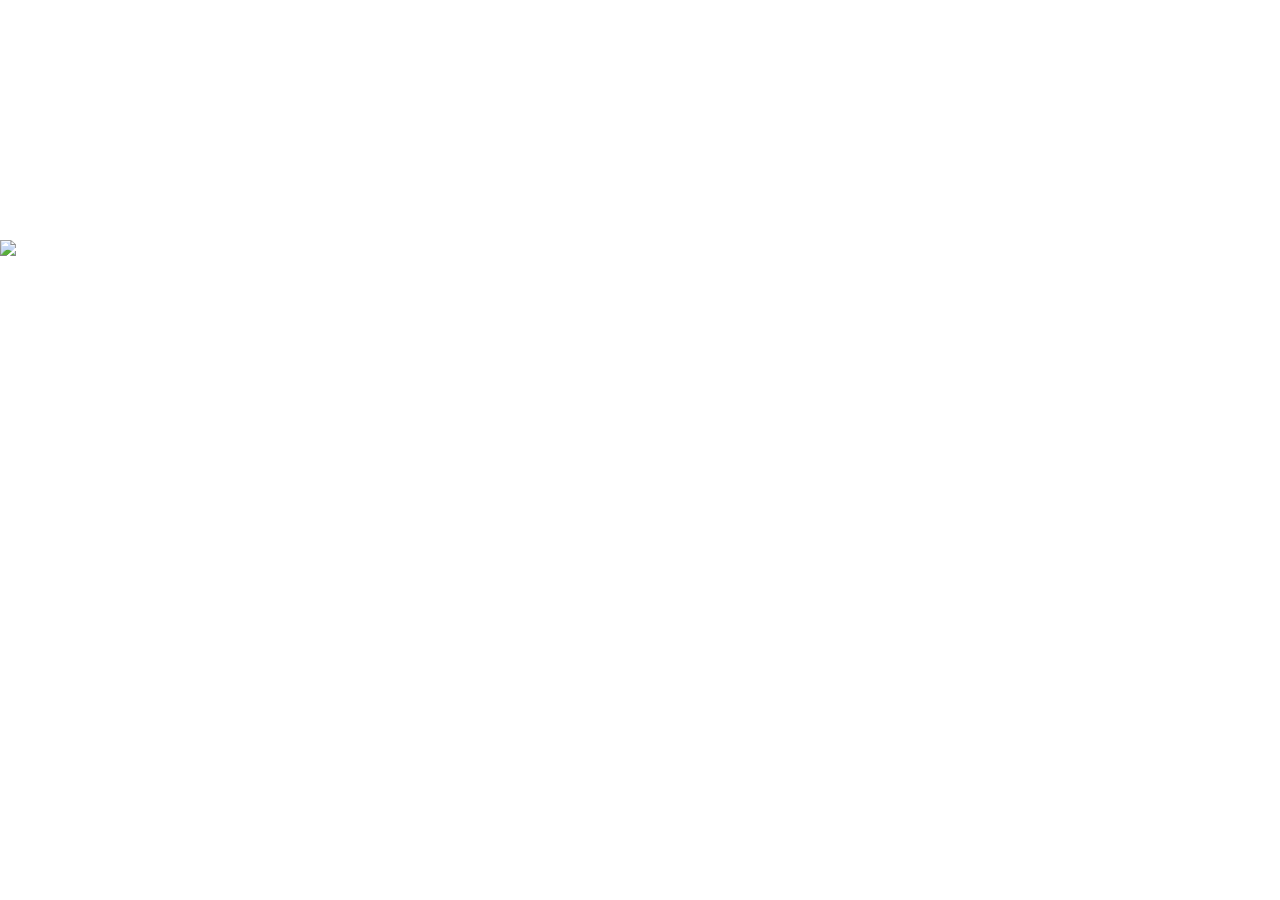
==== game.html @ 238a200b "init animation" ====
<!DOCTYPE html>
<html lang="en">
<head>
    <meta charset="UTF-8">
    <meta http-equiv="X-UA-Compatible" content="IE=edge">
    <meta name="viewport" content="width=device-width, initial-scale=1.0">
    <title>Document</title>

    <!-- BOOTSTRAP -->
    <link rel="stylesheet" href="https://cdn.jsdelivr.net/npm/bootstrap@5.1.3/dist/css/bootstrap.min.css" integrity="sha384-1BmE4kWBq78iYhFldvKuhfTAU6auU8tT94WrHftjDbrCEXSU1oBoqyl2QvZ6jIW3" crossorigin="anonymous">

    <!-- css -->
    <link rel="stylesheet" href="style.css">
</head>
<body>
    <div class="root">
        <img id="mainWindow" src="https://opengameart.org/sites/default/files/parallax-industrial-anim_x2_0.gif" alt="">
        <img id="boy" src="https://i.giphy.com/media/jBvHCY91NcurK/giphy.webp" width="5%">
    </div>

    <!-- BOOTSTRAP -->
    <script src="https://cdn.jsdelivr.net/npm/bootstrap@5.1.3/dist/js/bootstrap.min.js" integrity="sha384-QJHtvGhmr9XOIpI6YVutG+2QOK9T+ZnN4kzFN1RtK3zEFEIsxhlmWl5/YESvpZ13" crossorigin="anonymous"></script>
    <script src="https://cdn.jsdelivr.net/npm/bootstrap@5.1.3/dist/js/bootstrap.bundle.min.js" integrity="sha384-ka7Sk0Gln4gmtz2MlQnikT1wXgYsOg+OMhuP+IlRH9sENBO0LRn5q+8nbTov4+1p" crossorigin="anonymous"></script>
</body>
</html>
---- style.css ----
#mainWindow {
    position: relative;
}

#boy {
    position: absolute;
    left: 0;
    top: 240px;
}
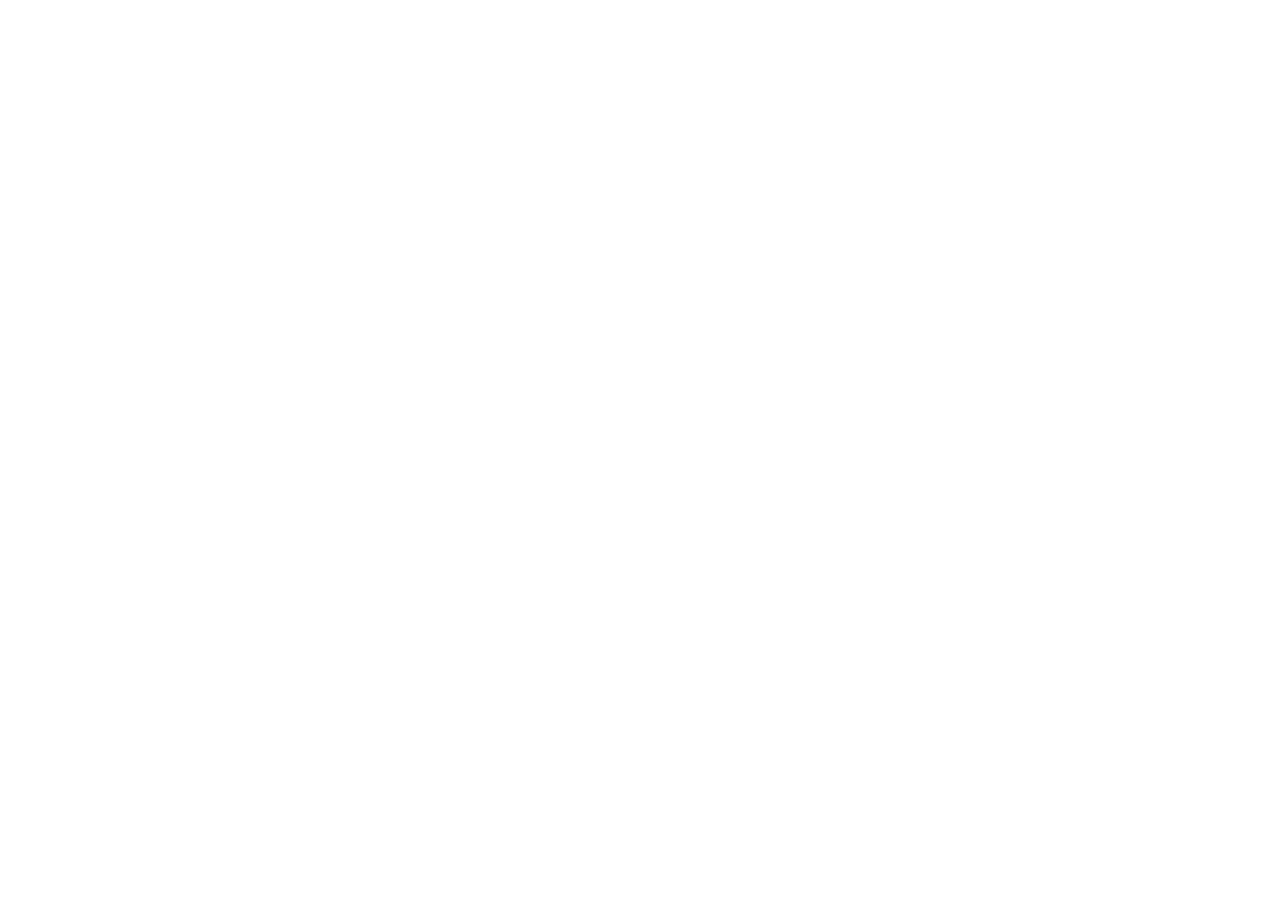
==== commit a7650afa: "test" ====
--- a/game.html
+++ b/game.html
@@ -13,10 +13,7 @@
     <link rel="stylesheet" href="style.css">
 </head>
 <body>
-    <div class="root">
-        <img id="mainWindow" src="https://opengameart.org/sites/default/files/parallax-industrial-anim_x2_0.gif" alt="">
-        <img id="boy" src="https://i.giphy.com/media/jBvHCY91NcurK/giphy.webp" width="5%">
-    </div>
+    
 
     <!-- BOOTSTRAP -->
     <script src="https://cdn.jsdelivr.net/npm/bootstrap@5.1.3/dist/js/bootstrap.min.js" integrity="sha384-QJHtvGhmr9XOIpI6YVutG+2QOK9T+ZnN4kzFN1RtK3zEFEIsxhlmWl5/YESvpZ13" crossorigin="anonymous"></script>
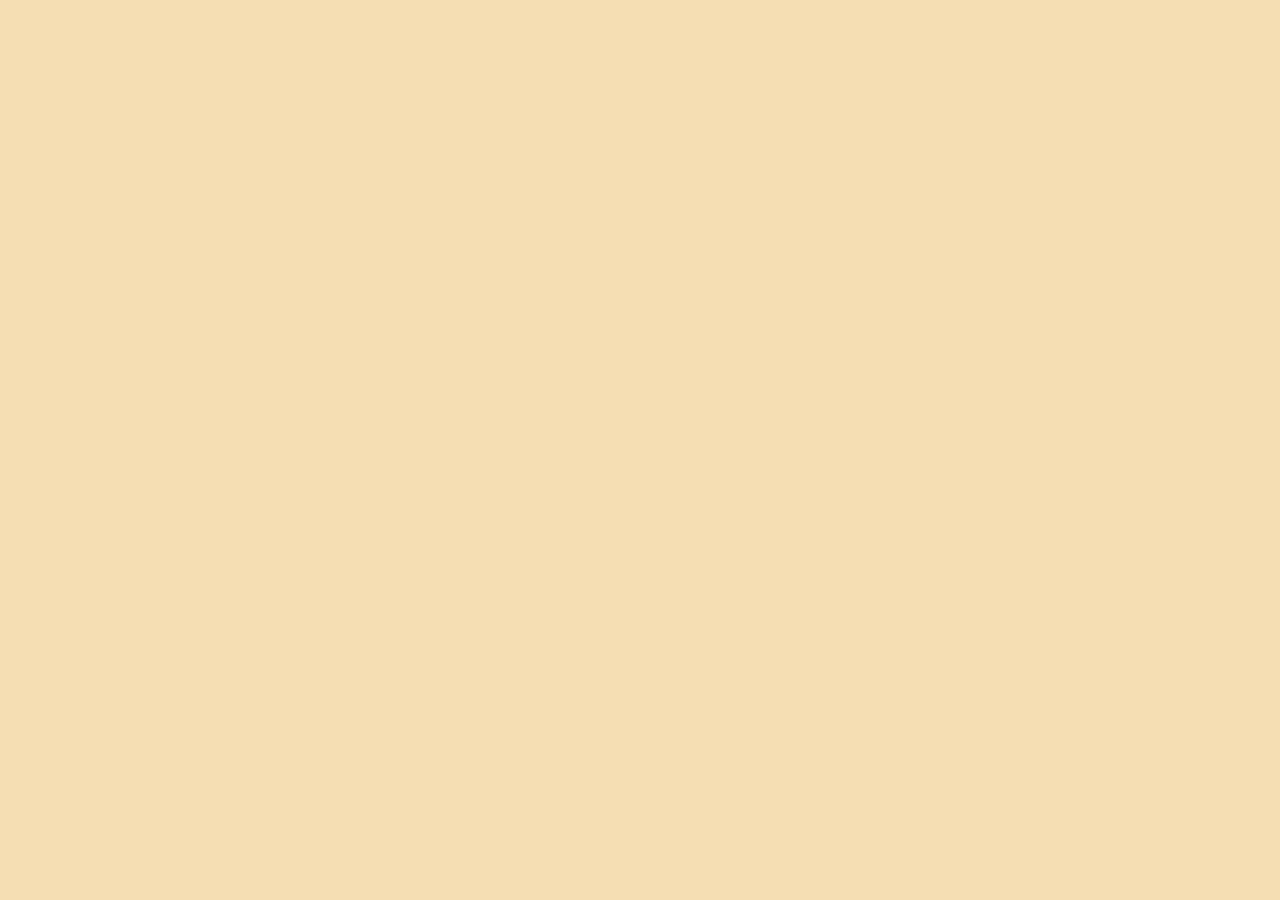
==== commit f164075d: "test" ====
--- a/game.html
+++ b/game.html
@@ -14,7 +14,6 @@
 </head>
 <body>
     
-
     <!-- BOOTSTRAP -->
     <script src="https://cdn.jsdelivr.net/npm/bootstrap@5.1.3/dist/js/bootstrap.min.js" integrity="sha384-QJHtvGhmr9XOIpI6YVutG+2QOK9T+ZnN4kzFN1RtK3zEFEIsxhlmWl5/YESvpZ13" crossorigin="anonymous"></script>
     <script src="https://cdn.jsdelivr.net/npm/bootstrap@5.1.3/dist/js/bootstrap.bundle.min.js" integrity="sha384-ka7Sk0Gln4gmtz2MlQnikT1wXgYsOg+OMhuP+IlRH9sENBO0LRn5q+8nbTov4+1p" crossorigin="anonymous"></script>
--- a/style.css
+++ b/style.css
@@ -0,0 +1,3 @@
+body {
+    background-color: wheat;
+}